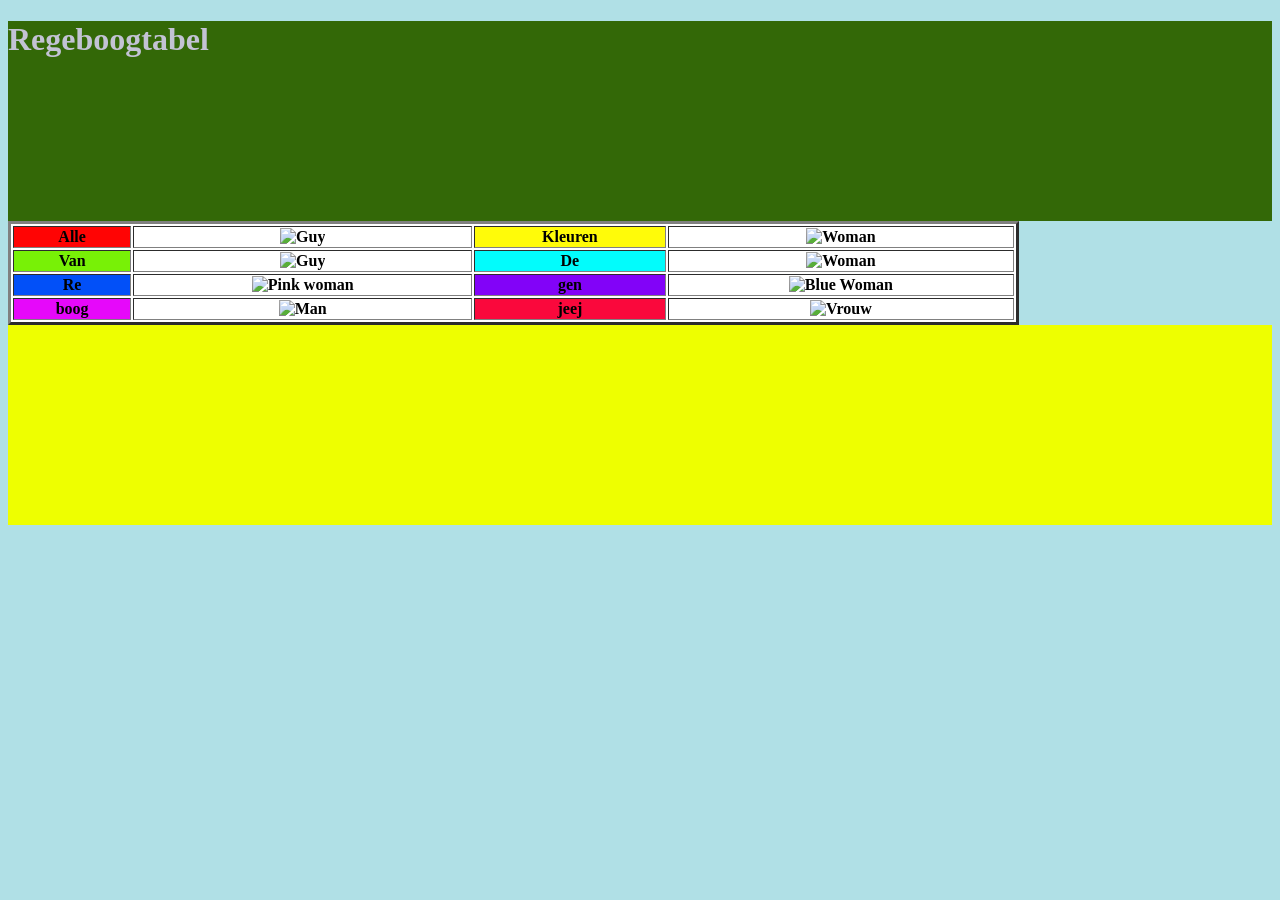
==== index.html @ 04b76db0 "Update index.html" ====
<!DOCTYPE html>
<html>
<head>
<meta charset="utf-8">
<link rel="stylesheet" type="text/css" href="CSS.css">
<title>Kleurenkennis</title>
</head>
<body>
<header><h1>Regeboogtabel</h1></header>
<table style="width:80%; background-color: #ffffff"; border="3">
<tr>
<th style="background-color: #ff0404;">Alle</th>
<th><img src="https://pics.freeicons.io/uploads/icons/png/7211438311711520533-512.png" alt="Guy" style="width: 100px;"></th>
<th style="background-color: #fffb09;">Kleuren</th>
<th><img src="https://pics.freeicons.io/uploads/icons/png/14946393751711520535-512.png" alt="Woman" style="width: 100px;"></th>
</tr>
<tr>
<th style="background-color: #78f106;">Van</th>
<th><img src="https://pics.freeicons.io/uploads/icons/png/4198729041711520535-512.png" alt="Guy" style="width: 100px;"></th>
<th style="background-color: #02fcfc;">De</th>
<th><img src="https://pics.freeicons.io/uploads/icons/png/1074014431711520534-512.png" alt="Woman" style="width: 100px;"></th>
</tr>
<tr>
<th style="background-color: rgb(2, 80, 248);">Re</th>
<th><img src="https://pics.freeicons.io/uploads/icons/png/2110078341711520534-512.png" alt="Pink woman" style="width: 100px;"></th>
<th style="background-color: #8203f8;">gen</th>
<th><img src="https://pics.freeicons.io/uploads/icons/png/2669658461711520534-512.png" alt="Blue Woman" style="width: 100px;"></th>
</tr>
<tr>
<th style="background-color: rgb(230, 8, 250);">boog</th>
<th><img src="https://pics.freeicons.io/uploads/icons/png/17899430661711520534-512.png" alt="Man" style="width: 100px;"></th>
<th style="background-color: #fa083c;">jeej</th>
<th><img src="https://pics.freeicons.io/uploads/icons/png/170414051711520534-512.png" alt="Vrouw" style="width: 100px;"></th>
</tr>
</table>
<footer></footer>
</body>
</html>
---- CSS.css ----
body {background-color: powderblue;}
h1   {color: rgb(195, 195, 212);}
p    {color: red;}
header{
background-color: #336807;
width: 100%;
height: 200px;
}
footer{
background-color: hsl(64, 100%, 50%);
width: 100%;
height: 200px;
}
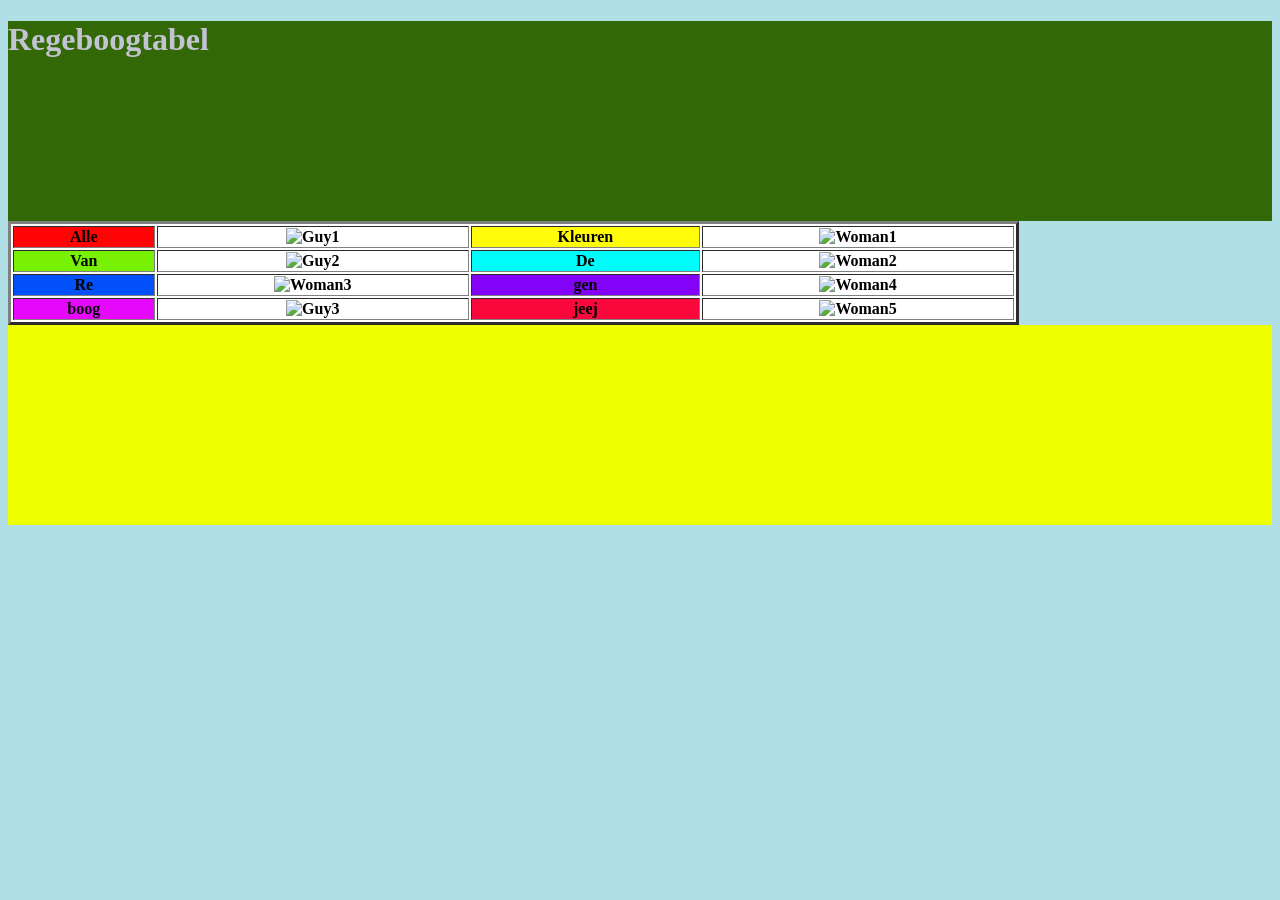
==== commit 5784ba35: "Fix HTML formatting and update image alt texts" ====
--- a/index.html
+++ b/index.html
@@ -10,27 +10,27 @@
 <table style="width:80%; background-color: #ffffff"; border="3">
 <tr>
 <th style="background-color: #ff0404;">Alle</th>
-<th><img src="https://pics.freeicons.io/uploads/icons/png/7211438311711520533-512.png" alt="Guy" style="width: 100px;"></th>
+<th><img src="https://pics.freeicons.io/uploads/icons/png/7211438311711520533-512.png" alt="Guy1" style="width: 100px;"></th>
 <th style="background-color: #fffb09;">Kleuren</th>
-<th><img src="https://pics.freeicons.io/uploads/icons/png/14946393751711520535-512.png" alt="Woman" style="width: 100px;"></th>
+<th><img src="https://pics.freeicons.io/uploads/icons/png/14946393751711520535-512.png" alt="Woman1" style="width: 100px;"></th>
 </tr>
 <tr>
 <th style="background-color: #78f106;">Van</th>
-<th><img src="https://pics.freeicons.io/uploads/icons/png/4198729041711520535-512.png" alt="Guy" style="width: 100px;"></th>
+<th><img src="https://pics.freeicons.io/uploads/icons/png/4198729041711520535-512.png" alt="Guy2" style="width: 100px;"></th>
 <th style="background-color: #02fcfc;">De</th>
-<th><img src="https://pics.freeicons.io/uploads/icons/png/1074014431711520534-512.png" alt="Woman" style="width: 100px;"></th>
+<th><img src="https://pics.freeicons.io/uploads/icons/png/1074014431711520534-512.png" alt="Woman2" style="width: 100px;"></th>
 </tr>
 <tr>
 <th style="background-color: rgb(2, 80, 248);">Re</th>
-<th><img src="https://pics.freeicons.io/uploads/icons/png/2110078341711520534-512.png" alt="Pink woman" style="width: 100px;"></th>
+<th><img src="https://pics.freeicons.io/uploads/icons/png/2110078341711520534-512.png" alt="Woman3" style="width: 100px;"></th>
 <th style="background-color: #8203f8;">gen</th>
-<th><img src="https://pics.freeicons.io/uploads/icons/png/2669658461711520534-512.png" alt="Blue Woman" style="width: 100px;"></th>
+<th><img src="https://pics.freeicons.io/uploads/icons/png/2669658461711520534-512.png" alt="Woman4" style="width: 100px;"></th>
 </tr>
 <tr>
 <th style="background-color: rgb(230, 8, 250);">boog</th>
-<th><img src="https://pics.freeicons.io/uploads/icons/png/17899430661711520534-512.png" alt="Man" style="width: 100px;"></th>
+<th><img src="https://pics.freeicons.io/uploads/icons/png/17899430661711520534-512.png" alt="Guy3" style="width: 100px;"></th>
 <th style="background-color: #fa083c;">jeej</th>
-<th><img src="https://pics.freeicons.io/uploads/icons/png/170414051711520534-512.png" alt="Vrouw" style="width: 100px;"></th>
+<th><img src="https://pics.freeicons.io/uploads/icons/png/170414051711520534-512.png" alt="Woman5" style="width: 100px;"></th>
 </tr>
 </table>
 <footer></footer>
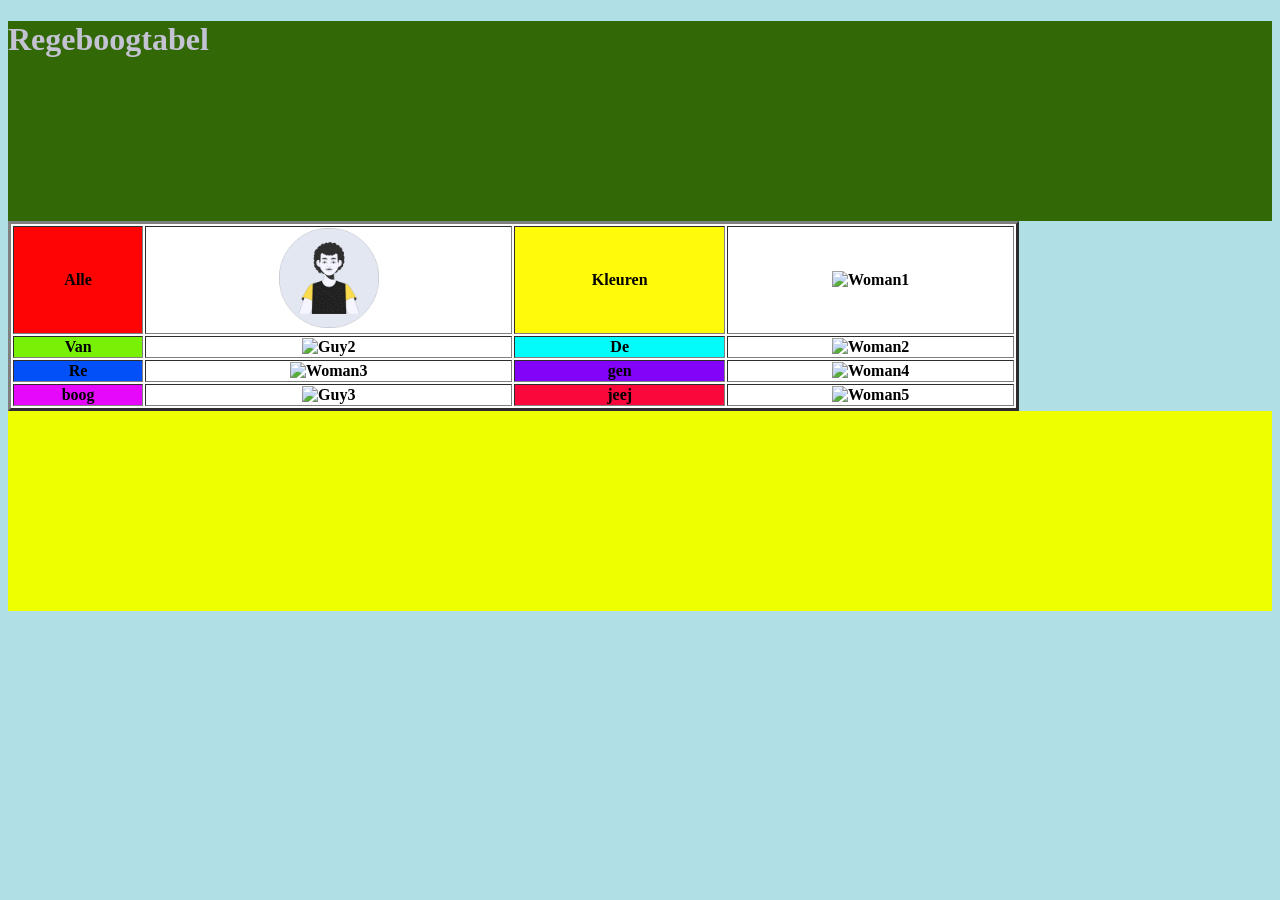
==== commit 909df1a0: "Update index.html" ====
--- a/index.html
+++ b/index.html
@@ -10,7 +10,7 @@
 <table style="width:80%; background-color: #ffffff"; border="3">
 <tr>
 <th style="background-color: #ff0404;">Alle</th>
-<th><img src="https://pics.freeicons.io/uploads/icons/png/7211438311711520533-512.png" alt="Guy1" style="width: 100px;"></th>
+<th><img src="Guy.png" alt="Guy1" style="width: 100px;"></th>
 <th style="background-color: #fffb09;">Kleuren</th>
 <th><img src="https://pics.freeicons.io/uploads/icons/png/14946393751711520535-512.png" alt="Woman1" style="width: 100px;"></th>
 </tr>
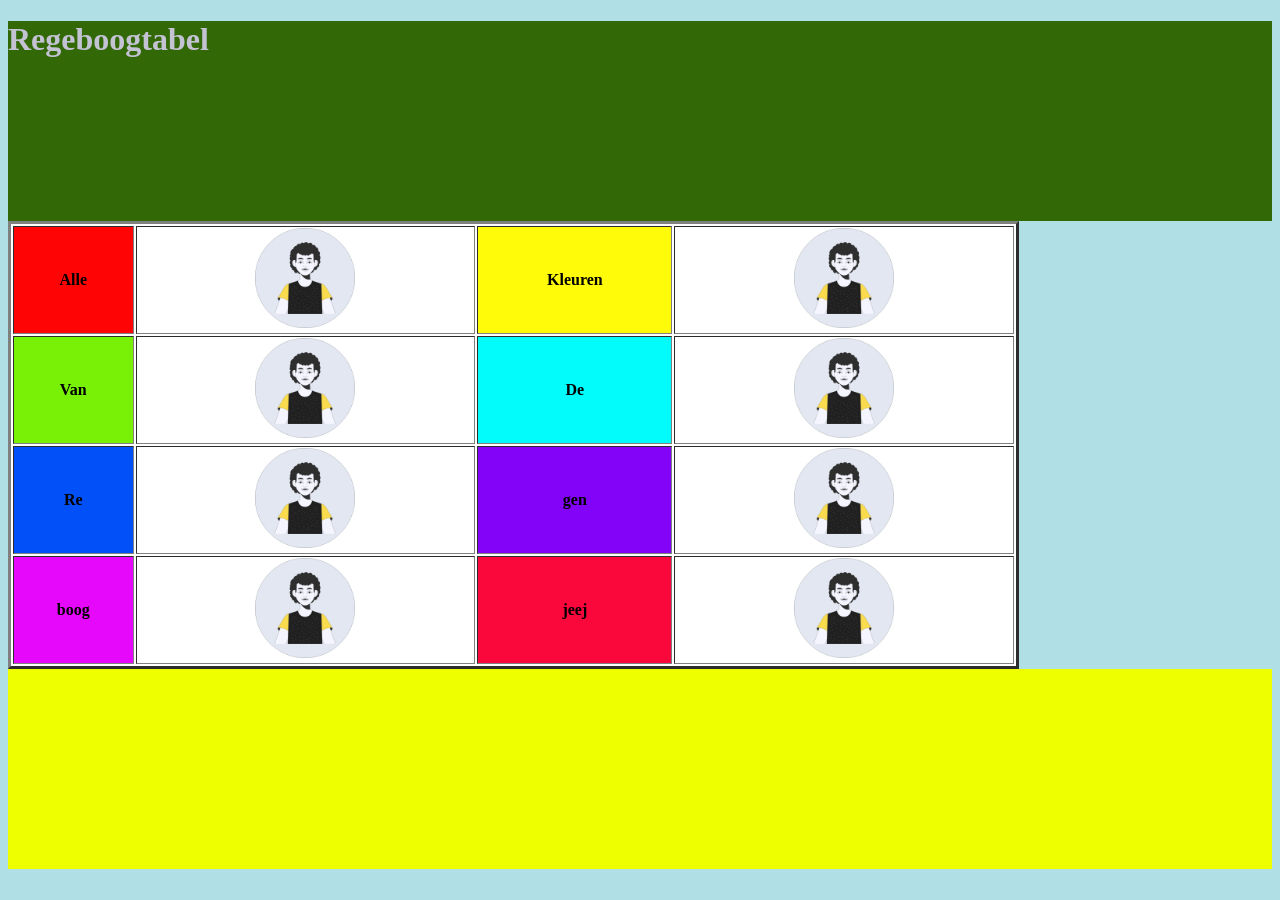
==== commit 7945282d: "Fix HTML encoding issues in index.html" ====
--- a/index.html
+++ b/index.html
@@ -10,27 +10,27 @@
 <table style="width:80%; background-color: #ffffff"; border="3">
 <tr>
 <th style="background-color: #ff0404;">Alle</th>
-<th><img src="Guy.png" alt="Guy1" style="width: 100px;"></th>
+<th><img src="Guy.png" alt="Guy" style="width: 100px;"></th>
 <th style="background-color: #fffb09;">Kleuren</th>
-<th><img src="https://pics.freeicons.io/uploads/icons/png/14946393751711520535-512.png" alt="Woman1" style="width: 100px;"></th>
+<th><img src="Guy.png" alt="Guy" style="width: 100px;"></th>
 </tr>
 <tr>
 <th style="background-color: #78f106;">Van</th>
-<th><img src="https://pics.freeicons.io/uploads/icons/png/4198729041711520535-512.png" alt="Guy2" style="width: 100px;"></th>
+<th><img src="Guy.png" alt="Guy" style="width: 100px;"></th>
 <th style="background-color: #02fcfc;">De</th>
-<th><img src="https://pics.freeicons.io/uploads/icons/png/1074014431711520534-512.png" alt="Woman2" style="width: 100px;"></th>
+<th><img src="Guy.png" alt="Guy" style="width: 100px;"></th>
 </tr>
 <tr>
 <th style="background-color: rgb(2, 80, 248);">Re</th>
-<th><img src="https://pics.freeicons.io/uploads/icons/png/2110078341711520534-512.png" alt="Woman3" style="width: 100px;"></th>
+<th><img src="Guy.png" alt="Guy" style="width: 100px;"></th>
 <th style="background-color: #8203f8;">gen</th>
-<th><img src="https://pics.freeicons.io/uploads/icons/png/2669658461711520534-512.png" alt="Woman4" style="width: 100px;"></th>
+<th><img src="Guy.png" alt="Guy" style="width: 100px;"></th>
 </tr>
 <tr>
 <th style="background-color: rgb(230, 8, 250);">boog</th>
-<th><img src="https://pics.freeicons.io/uploads/icons/png/17899430661711520534-512.png" alt="Guy3" style="width: 100px;"></th>
+<th><img src="Guy.png" alt="Guy" style="width: 100px;"></th>
 <th style="background-color: #fa083c;">jeej</th>
-<th><img src="https://pics.freeicons.io/uploads/icons/png/170414051711520534-512.png" alt="Woman5" style="width: 100px;"></th>
+<th><img src="Guy.png" alt="Guy" style="width: 100px;"></th>
 </tr>
 </table>
 <footer></footer>
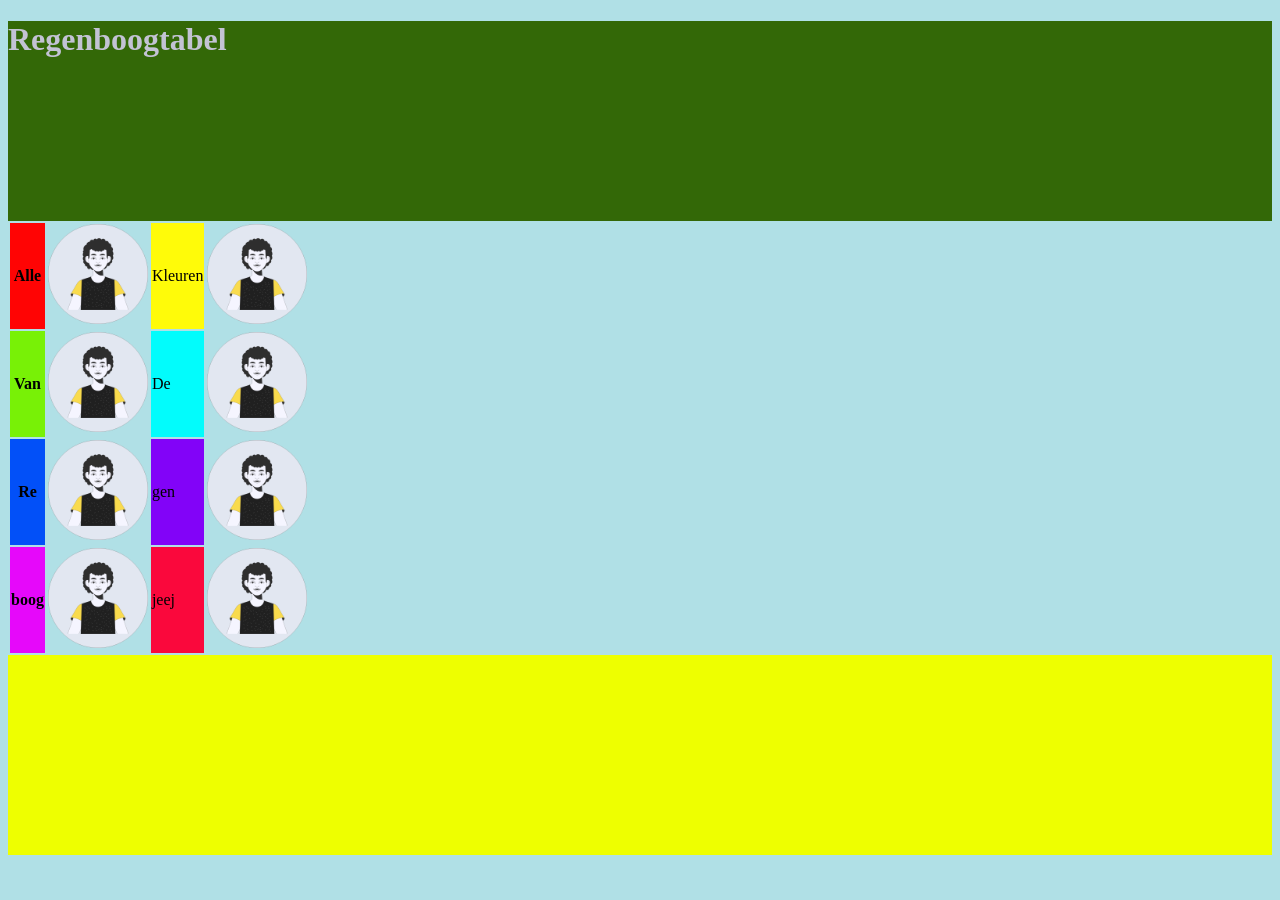
==== commit 3400d660: "Update index.html" ====
--- a/index.html
+++ b/index.html
@@ -1,36 +1,36 @@
 <!DOCTYPE html>
-<html>
+<html lang="nl">
 <head>
 <meta charset="utf-8">
-<link rel="stylesheet" type="text/css" href="CSS.css">
+<link rel="stylesheet" type="text/css" href="css.css">
 <title>Kleurenkennis</title>
 </head>
 <body>
-<header><h1>Regeboogtabel</h1></header>
-<table style="width:80%; background-color: #ffffff"; border="3">
+<header><h1>Regenboogtabel</h1></header>
+<table>
 <tr>
 <th style="background-color: #ff0404;">Alle</th>
-<th><img src="Guy.png" alt="Guy" style="width: 100px;"></th>
-<th style="background-color: #fffb09;">Kleuren</th>
-<th><img src="Guy.png" alt="Guy" style="width: 100px;"></th>
+<td><img src="afb/guy.png" alt="Guy" style="width: 100px;"></td>
+<td style="background-color: #fffb09;">Kleuren</td>
+<td><img src="afb/guy.png" alt="Guy" style="width: 100px;"></td>
 </tr>
 <tr>
 <th style="background-color: #78f106;">Van</th>
-<th><img src="Guy.png" alt="Guy" style="width: 100px;"></th>
-<th style="background-color: #02fcfc;">De</th>
-<th><img src="Guy.png" alt="Guy" style="width: 100px;"></th>
+<td><img src="afb/guy.png" alt="Guy" style="width: 100px;"></td>
+<td style="background-color: #02fcfc;">De</td>
+<td><img src="afb/guy.png" alt="Guy" style="width: 100px;"></td>
 </tr>
 <tr>
 <th style="background-color: rgb(2, 80, 248);">Re</th>
-<th><img src="Guy.png" alt="Guy" style="width: 100px;"></th>
-<th style="background-color: #8203f8;">gen</th>
-<th><img src="Guy.png" alt="Guy" style="width: 100px;"></th>
+<td><img src="afb/guy.png" alt="Guy" style="width: 100px;"></td>
+<td style="background-color: #8203f8;">gen</td>
+<td><img src="afb/guy.png" alt="Guy" style="width: 100px;"></td>
 </tr>
 <tr>
 <th style="background-color: rgb(230, 8, 250);">boog</th>
-<th><img src="Guy.png" alt="Guy" style="width: 100px;"></th>
-<th style="background-color: #fa083c;">jeej</th>
-<th><img src="Guy.png" alt="Guy" style="width: 100px;"></th>
+<td><img src="afb/guy.png" alt="Guy" style="width: 100px;"></td>
+<td style="background-color: #fa083c;">jeej</td>
+<td><img src="afb/guy.png" alt="Guy" style="width: 100px;"></td>
 </tr>
 </table>
 <footer></footer>
--- a/css.css
+++ b/css.css
@@ -0,0 +1,13 @@
+body {background-color: powderblue;}
+h1   {color: rgb(195, 195, 212);}
+p    {color: red;}
+header{
+background-color: #336807;
+width: 100%;
+height: 200px;
+}
+footer{
+background-color: hsl(64, 100%, 50%);
+width: 100%;
+height: 200px;
+}
